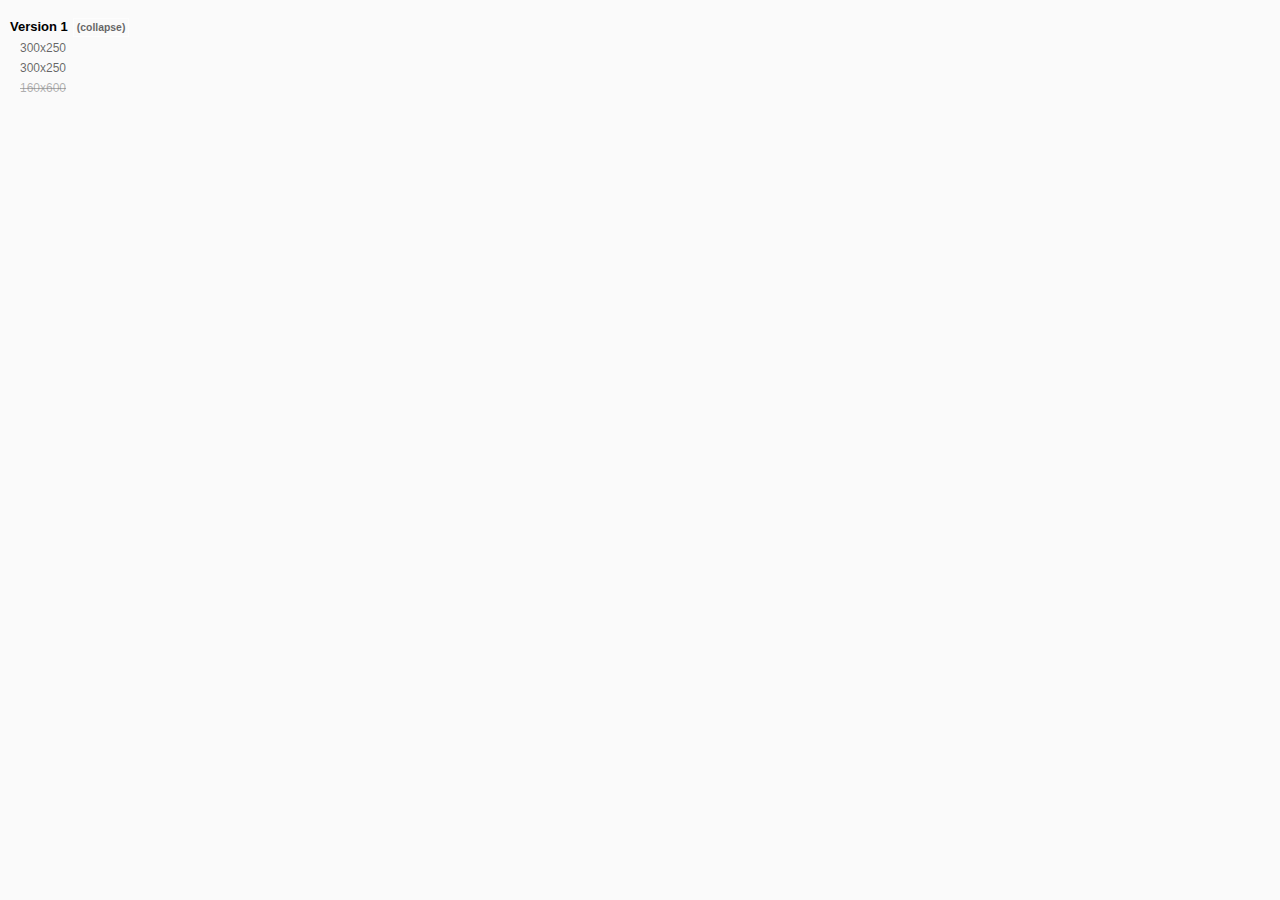
==== docs/index.html @ c41687a7 "one" ====
<!DOCTYPE html>
<html lang="en">
<head>
    <meta charset="UTF-8">
    <meta http-equiv="Content-Type" content="text/html;charset=utf-8" />
    <meta name="viewport" content="width=device-width, initial-scale=1.0, maximum-scale=1.0, user-scalable=no" />
    <meta charset="utf-8" />
    <title></title>
    <style>
        a{
            color:#AAA;
        }
    </style>
    <script>

    var data = {
        title: "",
        banners:[
            {
                title:"Version 1",
                list:[
                {
                    path: "std_300x250",
                    title: "300x250",
                    type: "BB"
                },
                {
                    path: "std2_300x250",
                    title: "300x250",
                    type: "BB"
                },
                {
                    path: "",
                    title: "160x600",
                    type: "SS"
                }
                ]
            }
        ]
    }

    </script>
</head>
<body>

<script src="vendor.bundle.js"> </script>
<script src="bundle.js"> </script>

</body>
</html>
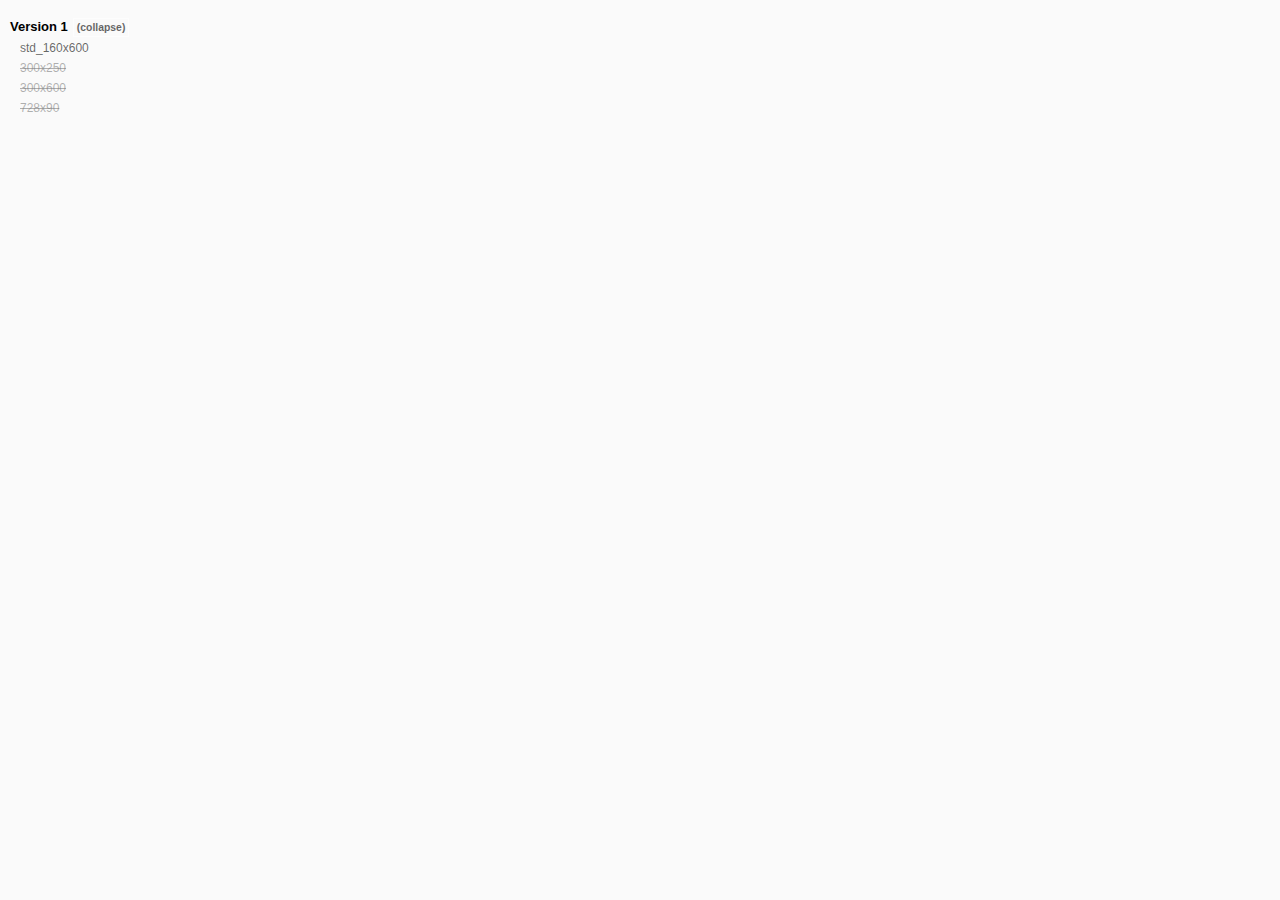
==== commit 8ccaf6d7: "one" ====
--- a/docs/index.html
+++ b/docs/index.html
@@ -20,19 +20,24 @@
                 title:"Version 1",
                 list:[
                 {
-                    path: "std_300x250",
-                    title: "300x250",
-                    type: "BB"
+                    path: "std_160x600",
+                    title: "std_160x600",
+                    type: "SS"
                 },
                 {
-                    path: "std2_300x250",
+                    path: "",
                     title: "300x250",
                     type: "BB"
                 },
                 {
                     path: "",
-                    title: "160x600",
-                    type: "SS"
+                    title: "300x600",
+                    type: "DBB"
+                },
+                {
+                    path: "",
+                    title: "728x90",
+                    type: "LB"
                 }
                 ]
             }
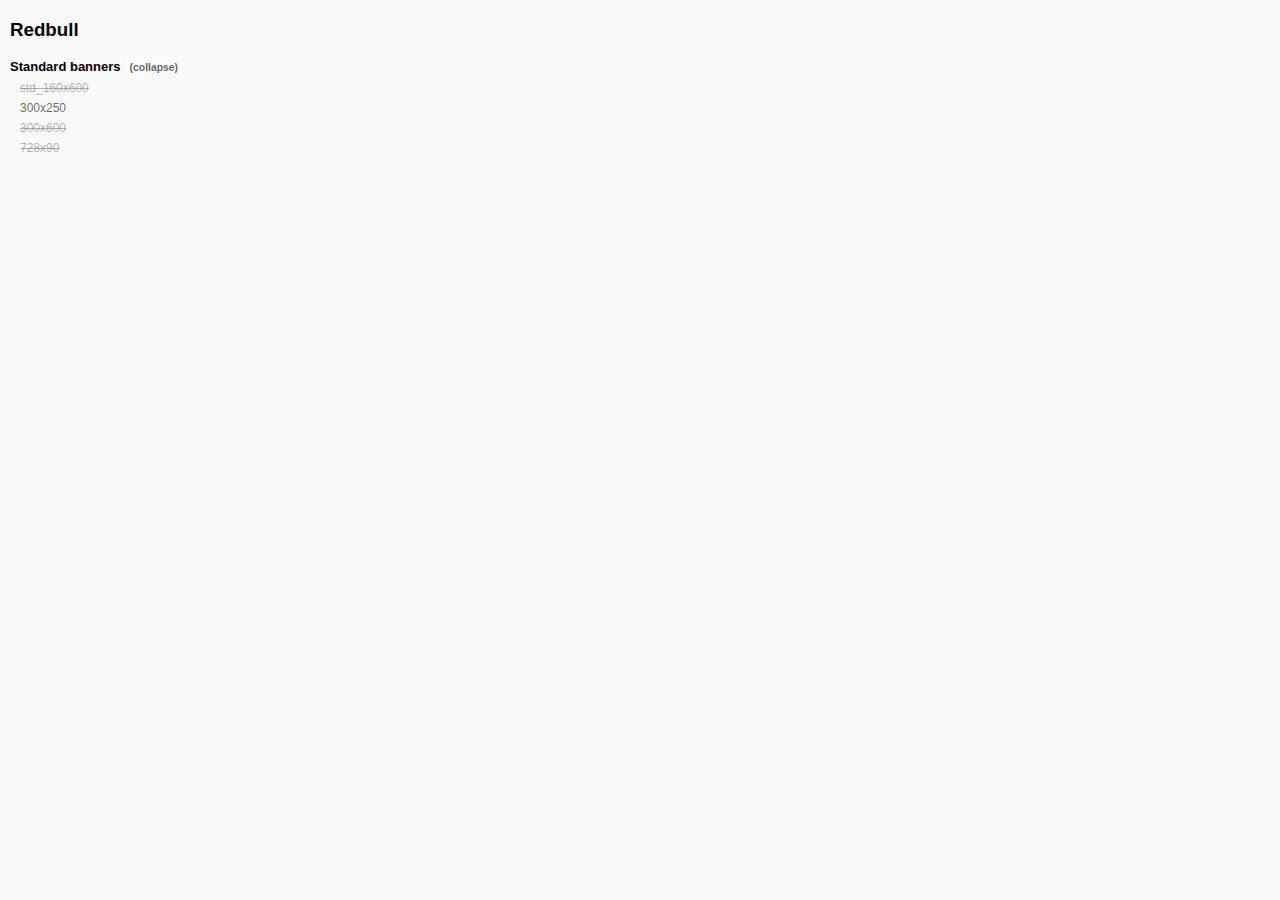
==== commit 249f97f4: "one" ====
--- a/docs/index.html
+++ b/docs/index.html
@@ -14,18 +14,18 @@
     <script>
 
     var data = {
-        title: "",
+        title: "Redbull",
         banners:[
             {
-                title:"Version 1",
+                title:"Standard banners",
                 list:[
                 {
-                    path: "std_160x600",
+                    path: "",
                     title: "std_160x600",
                     type: "SS"
                 },
                 {
-                    path: "",
+                    path: "std_300x250",
                     title: "300x250",
                     type: "BB"
                 },
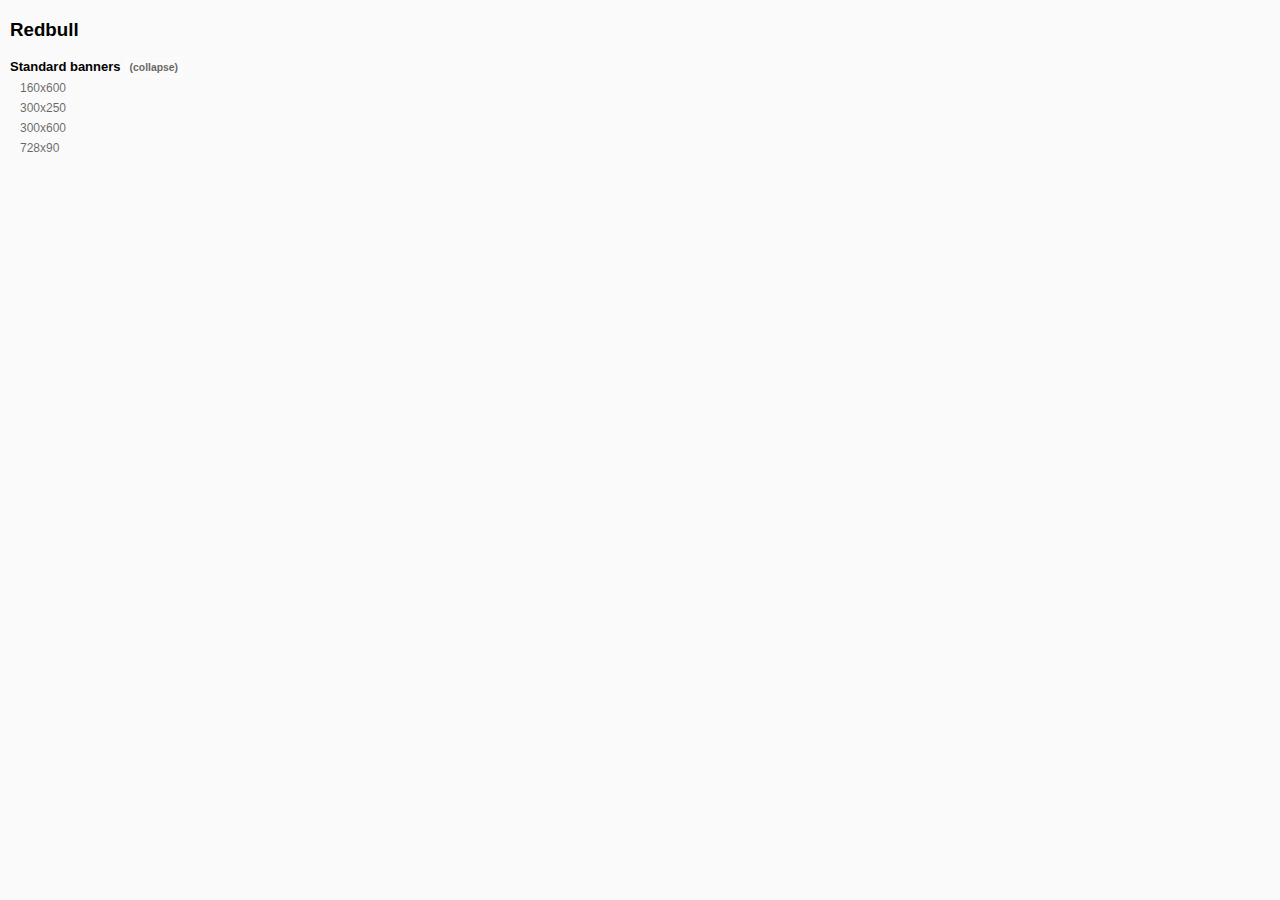
==== commit 0df4d148: "all" ====
--- a/docs/index.html
+++ b/docs/index.html
@@ -20,8 +20,8 @@
                 title:"Standard banners",
                 list:[
                 {
-                    path: "",
-                    title: "std_160x600",
+                    path: "std_160x600",
+                    title: "160x600",
                     type: "SS"
                 },
                 {
@@ -30,12 +30,12 @@
                     type: "BB"
                 },
                 {
-                    path: "",
+                    path: "std_300x600",
                     title: "300x600",
                     type: "DBB"
                 },
                 {
-                    path: "",
+                    path: "std_728x90",
                     title: "728x90",
                     type: "LB"
                 }
